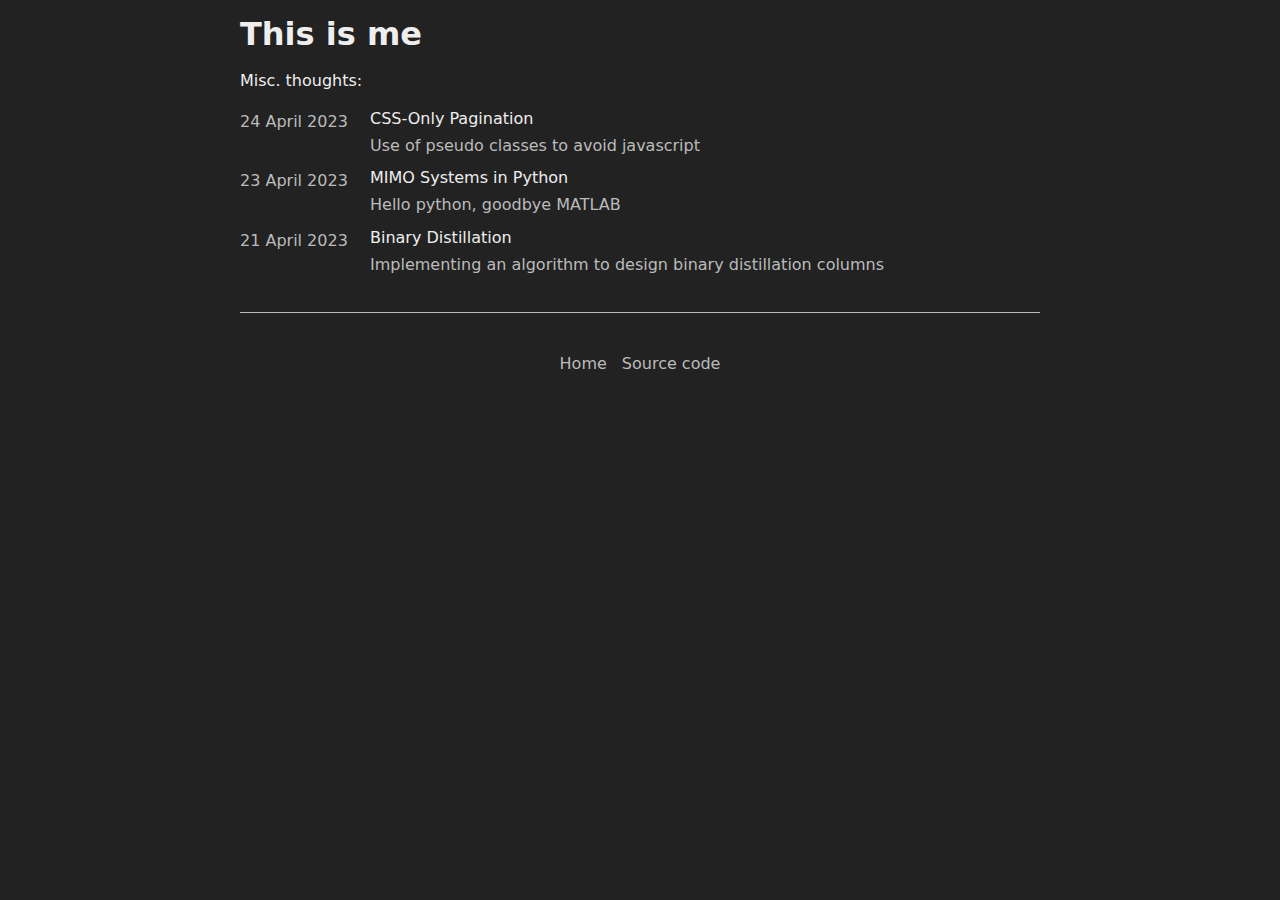
==== index.html @ 9cf98090 "Add a post about css pagination" ====
<!DOCTYPE html>
<html lang="en">
<head>
    <meta charset="UTF-8">
    <meta http-equiv="X-UA-Compatible" content="IE=edge">
    <meta name="viewport" content="width=device-width, initial-scale=1.0">
    <title>Hi👋</title>
    <link rel="icon" type="image/icon" href="favicon.ico"/>
    <link rel="stylesheet" href="style.css">
</head>
<body>
    <div class="home-body">
        <!-- Title -->
        <h1>This is me</h1>
        <!-- Thoughts -->
        <p>Misc. thoughts:</p>
        <div class="home-feed">
            <!-- post -->
            <p class="date">24 April 2023</p>
            <div class="description">
                <a href="/css-pagination">CSS-Only Pagination</a>
                <p>Use of pseudo classes to avoid javascript</p>
            </div>
            <!-- post -->
            <p class="date">23 April 2023</p>
            <div class="description">
                <a href="/python-mimo">MIMO Systems in Python</a>
                <p>Hello python, goodbye MATLAB</p>
            </div>
            <!-- Post -->
            <p class="date">21 April 2023</p>
            <div class="description">
                <a href="/binary-distillation">Binary Distillation</a>
                <p>Implementing an algorithm to design binary distillation columns</p>
            </div>
        </div>
        <!-- Footer -->
        <footer>
            <div class="links">
                <a href="/">Home</a>
                <a href="https://github.com/nibhscripta/nibhscripta.github.io" target="about_blank">Source code</a>
            </div>
        </footer>
    </div>
</body>
</html>
---- style.css ----
* {
    margin: 0;
    padding: 0;
    font-family: system-ui, -apple-system, BlinkMacSystemFont, 'Segoe UI', Roboto, Oxygen, Ubuntu, Cantarell, 'Open Sans', 'Helvetica Neue', sans-serif;
}

body {
    background-color: #222;
    color: #eee;
}

.home-body {
    max-width: 800px;
    margin: 0 auto;
    padding: 15px;
    display: flex;
    flex-direction: column;
    gap: 15px;
}

.home-feed {
    display: grid;
    grid-template-columns: 15% 85%;
    gap: 10px;
}

.home-feed .description {
    display: flex;
    flex-direction: column;
    gap: 5px;
}

.home-feed .date, .home-feed p {
    color: #bbb;
}

.home-feed .description a {
    text-decoration: none;
    color: #eee;
    width: fit-content;
}

.home-feed .description a:hover {
    color: rgb(0, 102, 204);
    text-decoration: underline;
}

footer {
    width: 100%;
    display: grid;
    place-items: center;
    height: 100px;
    border-top: 1px solid #bbb;
    margin-top: 20px;
}

footer .links {
    display: flex;
    gap: 15px;
    justify-content: space-evenly;
}

footer .links a {
    text-decoration: none;
    color: #bbb;
}

footer .links a:hover {
    text-decoration: underline;
}

.figure {
    width: 100%;
    display: grid;
    flex-direction: column;
    place-items: center;
    gap: 10px;
}

.figure img {
    width: 80%;
}

.figure p {
    width: fit-content;
}

.home-body p {
    line-height: 1.6rem;
}
.equation {
    margin: 0 auto;
    font-size: 1.2rem;
    /* overflow: auto hidden; */
}

.home-body a {
    color: rgb(0, 102, 204);
}

code {
    background-color: #111;
    color: #bbb;
    padding: 10px;
    width: calc(100% - 15px);
    position: relative;
}

code pre {
    overflow-x: auto;
    scrollbar-width: thin;
}

code button {
    background-color: #222;
    color: #bbb;
    outline: none;
    border: 1px solid #444;
    padding: 2px;
}

code button:hover {
    background-color: #333;
}
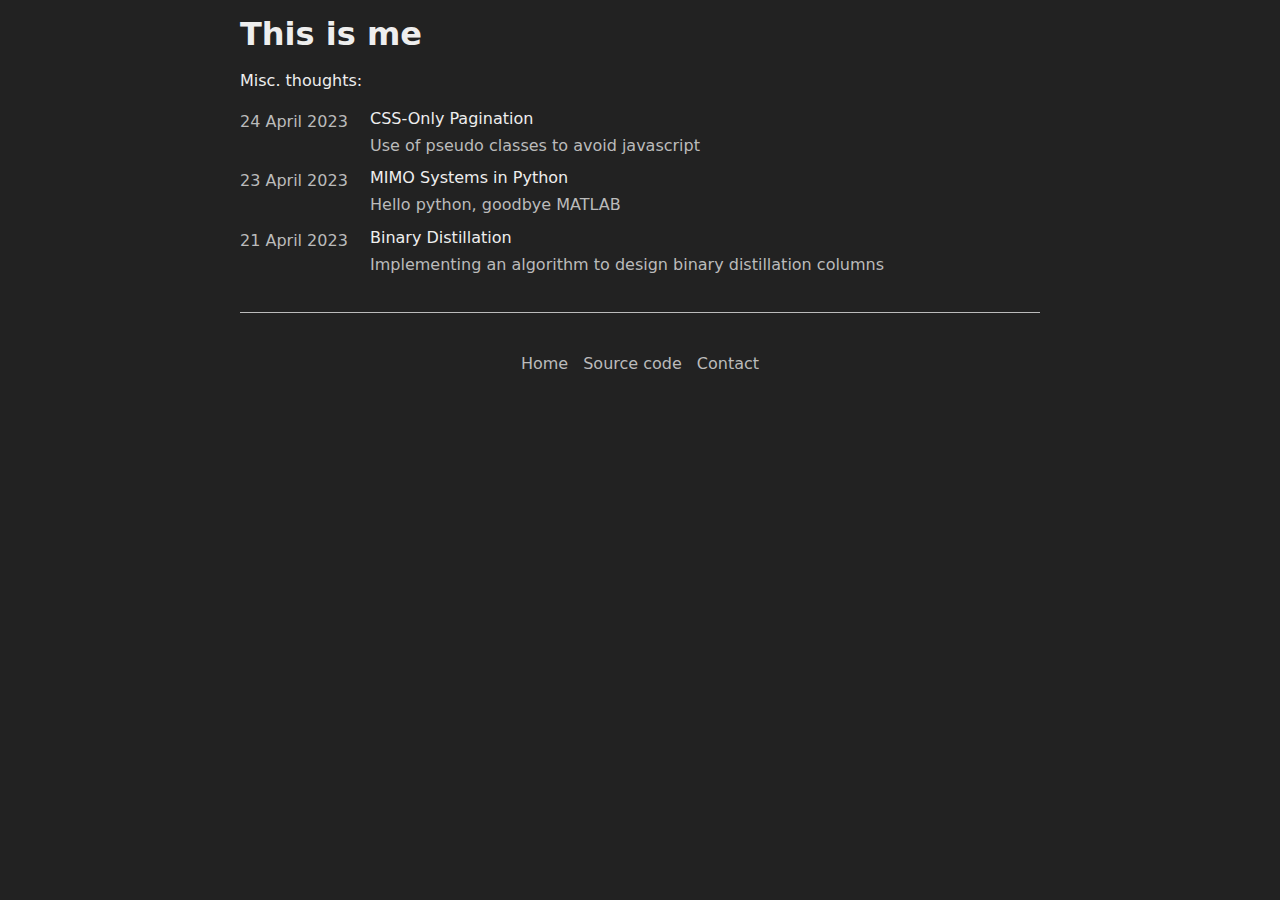
==== commit 9e6f95a9: "Update distillation post" ====
--- a/index.html
+++ b/index.html
@@ -39,6 +39,7 @@
             <div class="links">
                 <a href="/">Home</a>
                 <a href="https://github.com/nibhscripta/nibhscripta.github.io" target="about_blank">Source code</a>
+                <a href="mailto:nibhscripta@tutanota.com">Contact</a>
             </div>
         </footer>
     </div>
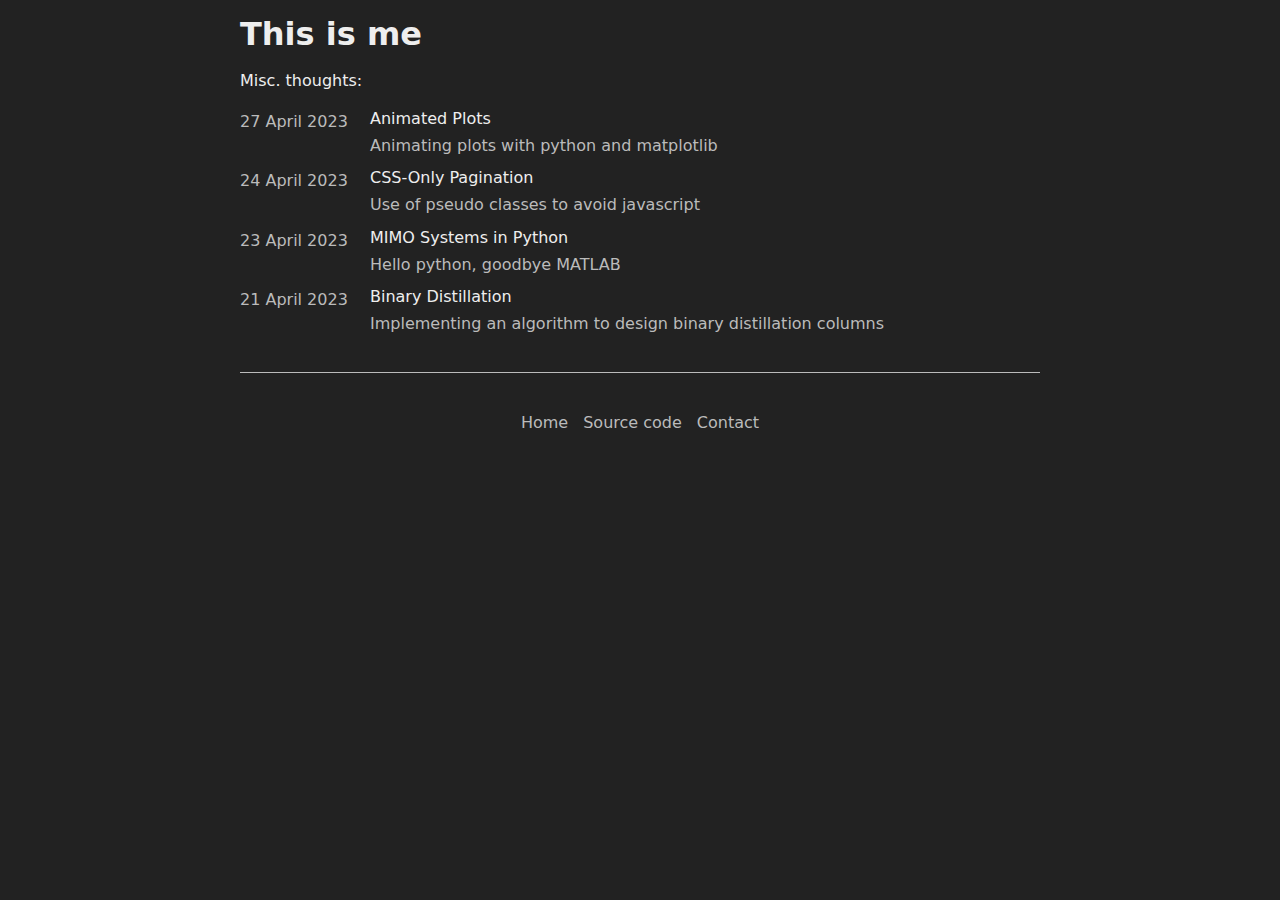
==== commit b9e69c14: "Write post about plot animation" ====
--- a/index.html
+++ b/index.html
@@ -15,6 +15,12 @@
         <!-- Thoughts -->
         <p>Misc. thoughts:</p>
         <div class="home-feed">
+            <!-- post -->
+            <p class="date">27 April 2023</p>
+            <div class="description">
+                <a href="/animate-plots">Animated Plots</a>
+                <p>Animating plots with python and matplotlib</p>
+            </div>
             <!-- post -->
             <p class="date">24 April 2023</p>
             <div class="description">
--- a/style.css
+++ b/style.css
@@ -77,7 +77,7 @@
     gap: 10px;
 }
 
-.figure img {
+.figure img, .figure video {
     width: 80%;
 }
 
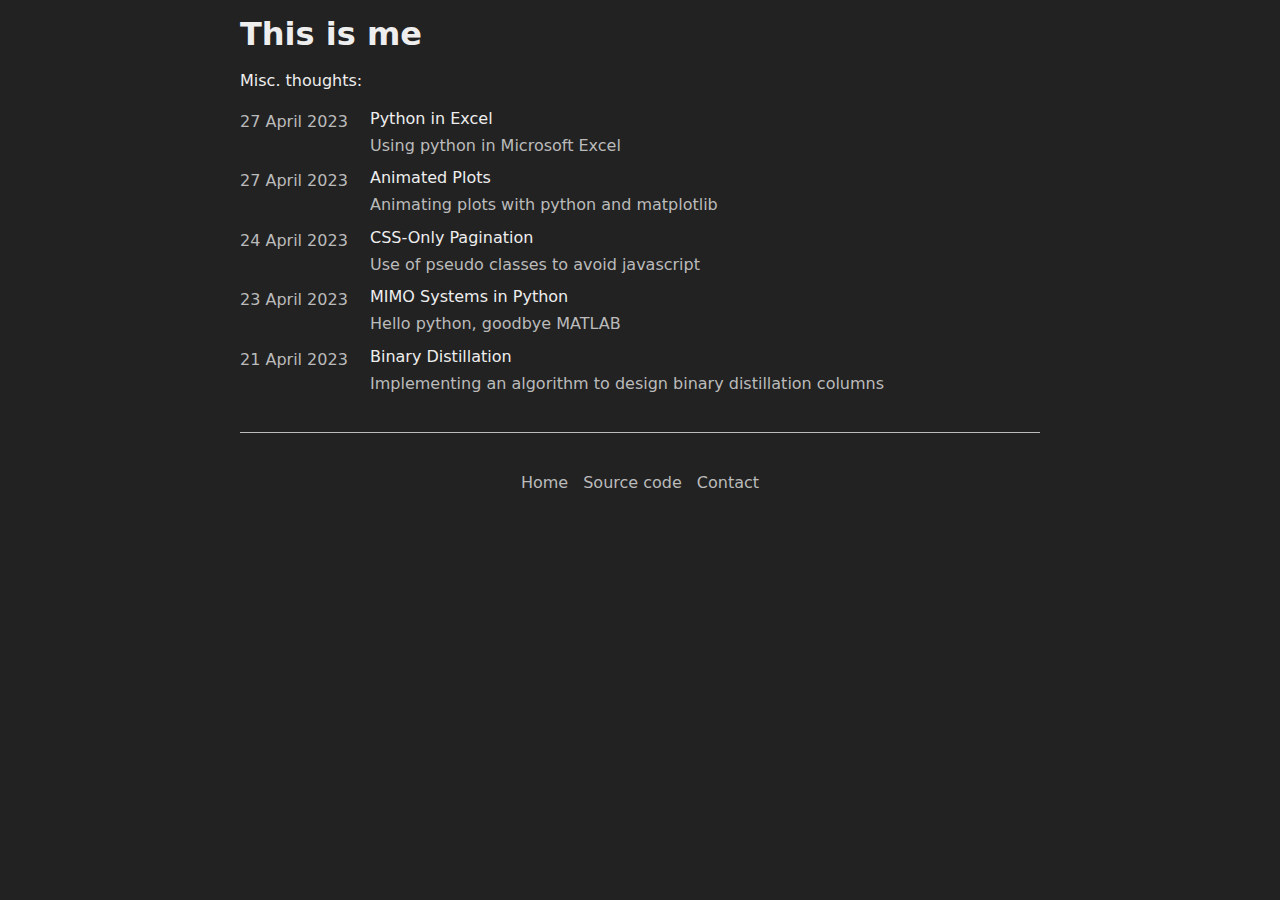
==== commit 79314c9b: "Write post about python and excel" ====
--- a/index.html
+++ b/index.html
@@ -15,6 +15,12 @@
         <!-- Thoughts -->
         <p>Misc. thoughts:</p>
         <div class="home-feed">
+            <!-- post -->
+            <p class="date">27 April 2023</p>
+            <div class="description">
+                <a href="/python-in-excel">Python in Excel</a>
+                <p>Using python in Microsoft Excel</p>
+            </div>
             <!-- post -->
             <p class="date">27 April 2023</p>
             <div class="description">
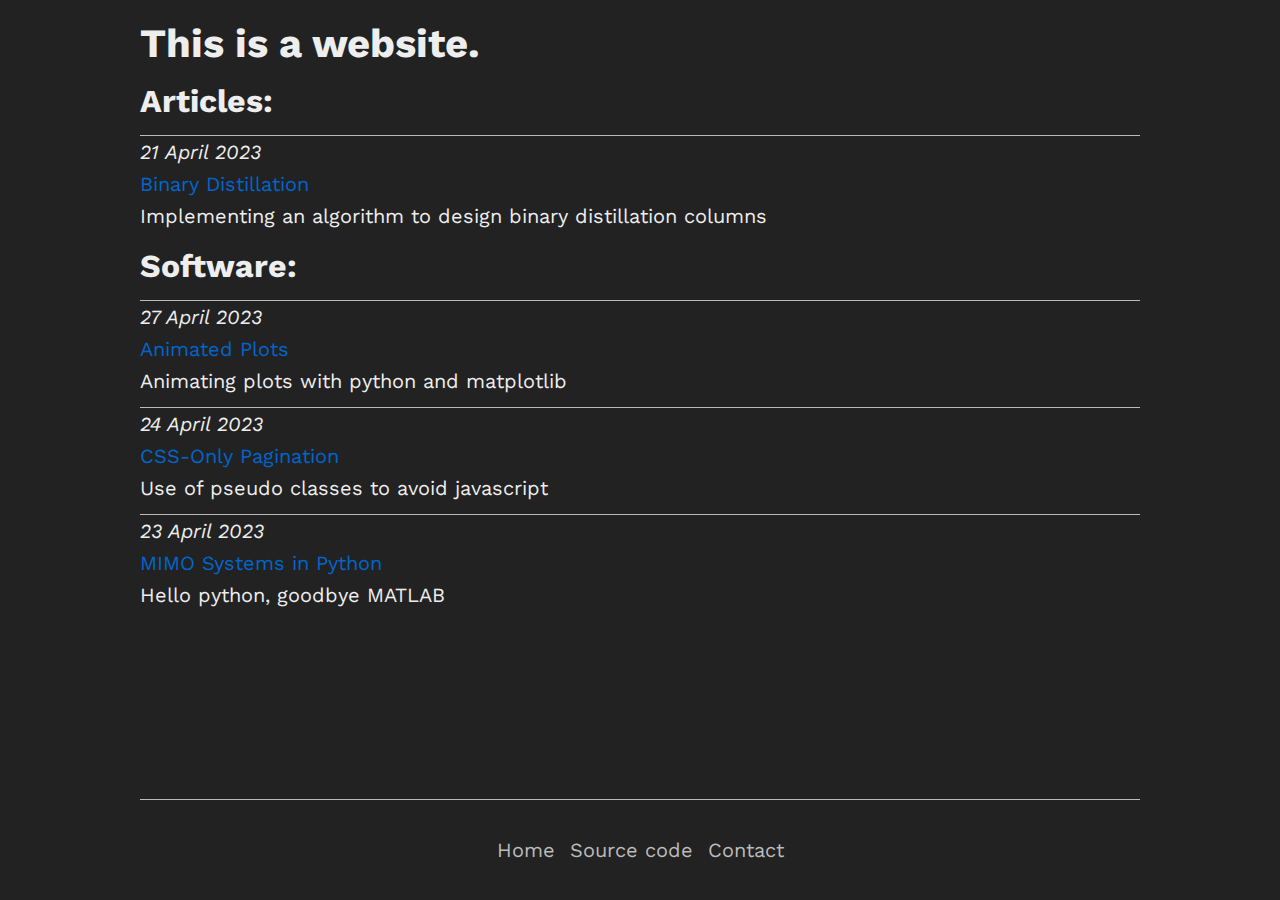
==== commit 09c271c4: "Change home page styles." ====
--- a/index.html
+++ b/index.html
@@ -7,53 +7,53 @@
     <title>Hi👋</title>
     <link rel="icon" type="image/icon" href="favicon.ico"/>
     <link rel="stylesheet" href="style.css">
+    <link rel="stylesheet" href="home_style.css">
+    <link rel="preconnect" href="https://fonts.googleapis.com">
+    <link rel="preconnect" href="https://fonts.gstatic.com" crossorigin>
+    <link href="https://fonts.googleapis.com/css2?family=Work+Sans:ital,wght@0,100..900;1,100..900&display=swap" rel="stylesheet">
 </head>
 <body>
     <div class="home-body">
         <!-- Title -->
-        <h1>This is me</h1>
+        <h1>This is a website.</h1>
         <!-- Thoughts -->
-        <p>Misc. thoughts:</p>
+        <h2>Articles:</h2>
+        <div class="home-feed">
+            <!-- Post -->
+            <section>
+                <p class="date">21 April 2023</p>
+                <a href="/binary-distillation">Binary Distillation</a>
+                <p>Implementing an algorithm to design binary distillation columns</p>
+            </section>
+        </div>
+        <h2>Software:</h2>
         <div class="home-feed">
             <!-- post -->
-            <p class="date">27 April 2023</p>
-            <div class="description">
-                <a href="/python-in-excel">Python in Excel</a>
-                <p>Using python in Microsoft Excel</p>
-            </div>
+            <section>
+                <p class="date">27 April 2023</p>
+                <a href="https://github.com/nibhscripta/nibhscripta.github.io/tree/main/animate-plots" target="_blank">Animated Plots</a>
+                <p>Animating plots with python and matplotlib</p>
+            </section>
             <!-- post -->
-            <p class="date">27 April 2023</p>
-            <div class="description">
-                <a href="/animate-plots">Animated Plots</a>
-                <p>Animating plots with python and matplotlib</p>
-            </div>
-            <!-- post -->
-            <p class="date">24 April 2023</p>
-            <div class="description">
+            <section>
+                <p class="date">24 April 2023</p>
                 <a href="/css-pagination">CSS-Only Pagination</a>
                 <p>Use of pseudo classes to avoid javascript</p>
-            </div>
+            </section>
             <!-- post -->
-            <p class="date">23 April 2023</p>
-            <div class="description">
+            <section>
+                <p class="date">23 April 2023</p>
                 <a href="/python-mimo">MIMO Systems in Python</a>
-                <p>Hello python, goodbye MATLAB</p>
-            </div>
-            <!-- Post -->
-            <p class="date">21 April 2023</p>
-            <div class="description">
-                <a href="/binary-distillation">Binary Distillation</a>
-                <p>Implementing an algorithm to design binary distillation columns</p>
-            </div>
+                <p>Hello python, goodbye MATLAB</p>    
+            </section>
         </div>
-        <!-- Footer -->
-        <footer>
-            <div class="links">
-                <a href="/">Home</a>
-                <a href="https://github.com/nibhscripta/nibhscripta.github.io" target="about_blank">Source code</a>
-                <a href="mailto:nibhscripta@tutanota.com">Contact</a>
-            </div>
-        </footer>
     </div>
+    <footer>
+        <div class="links">
+            <a href="/">Home</a>
+            <a href="https://github.com/nibhscripta/nibhscripta.github.io">Source code</a>
+            <a href="mailto:nibhscripta@tutanota.com">Contact</a>
+        </div>
+    </footer>
 </body>
 </html>--- a/style.css
+++ b/style.css
@@ -1,47 +1,25 @@
 * {
     margin: 0;
     padding: 0;
-    font-family: system-ui, -apple-system, BlinkMacSystemFont, 'Segoe UI', Roboto, Oxygen, Ubuntu, Cantarell, 'Open Sans', 'Helvetica Neue', sans-serif;
+    font-family: "Work Sans", sans-serif;
+    font-optical-sizing: auto;
+    font-style: normal;
 }
 
 body {
     background-color: #222;
     color: #eee;
+    display: flex;
+    flex-direction: column;
+    align-items: center;
 }
 
-.home-body {
-    max-width: 800px;
-    margin: 0 auto;
-    padding: 15px;
-    display: flex;
-    flex-direction: column;
-    gap: 15px;
+a {
+    color: rgb(0, 102, 204);
+    text-decoration: none;
 }
 
-.home-feed {
-    display: grid;
-    grid-template-columns: 15% 85%;
-    gap: 10px;
-}
-
-.home-feed .description {
-    display: flex;
-    flex-direction: column;
-    gap: 5px;
-}
-
-.home-feed .date, .home-feed p {
-    color: #bbb;
-}
-
-.home-feed .description a {
-    text-decoration: none;
-    color: #eee;
-    width: fit-content;
-}
-
-.home-feed .description a:hover {
-    color: rgb(0, 102, 204);
+a:hover {
     text-decoration: underline;
 }
 
@@ -52,6 +30,7 @@
     height: 100px;
     border-top: 1px solid #bbb;
     margin-top: 20px;
+    max-width: 1000px;
 }
 
 footer .links {
@@ -61,12 +40,7 @@
 }
 
 footer .links a {
-    text-decoration: none;
     color: #bbb;
-}
-
-footer .links a:hover {
-    text-decoration: underline;
 }
 
 .figure {
@@ -85,17 +59,10 @@
     width: fit-content;
 }
 
-.home-body p {
-    line-height: 1.6rem;
-}
 .equation {
     margin: 0 auto;
     font-size: 1.2rem;
     /* overflow: auto hidden; */
-}
-
-.home-body a {
-    color: rgb(0, 102, 204);
 }
 
 code {
--- a/home_style.css
+++ b/home_style.css
@@ -0,0 +1,40 @@
+.home-body {
+    min-height: calc(100vh - 161px);
+    width: calc(100% - 40px);
+    max-width: 1000px;
+    display: flex;
+    flex-direction: column;
+    gap: 15px;
+    margin: 20px;
+}
+
+.home-body h1 {
+    font-size: 2.5rem;
+}
+
+.home-body h2 {
+    font-size: 2rem;
+}
+
+.home-body h3 {
+    font-size: 1.5rem;
+}
+
+.home-body p, a {
+    font-size: 1.25rem;
+    line-height: 2rem;
+}
+
+.home-feed {
+    display: flex;
+    flex-direction: column;
+    gap: 10px;
+}
+
+.home-feed section {
+    border-top: 1px solid #bbb;
+}
+
+.home-feed .date {
+    font-style: italic;
+}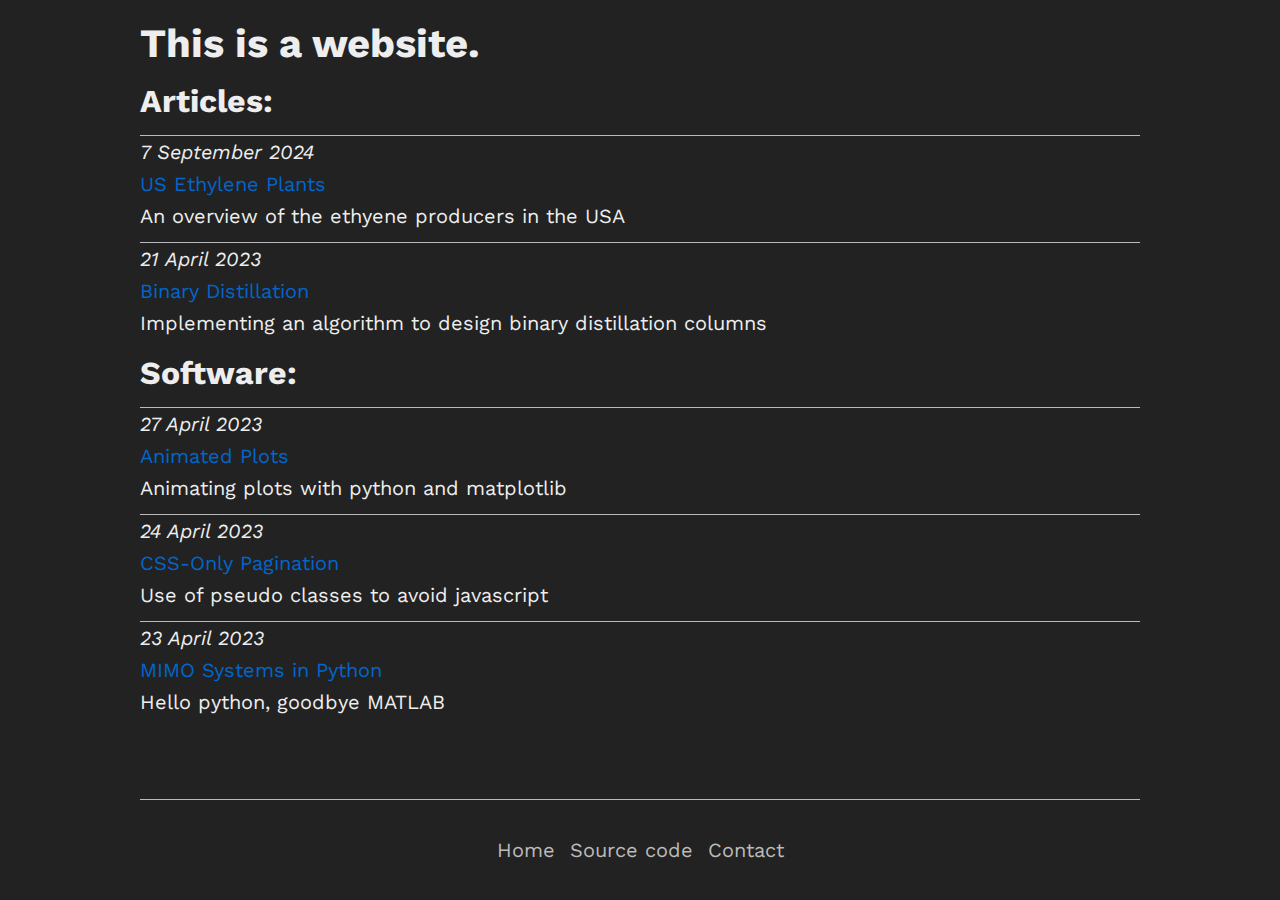
==== commit 14a3a333: "Add article about ethylene plants" ====
--- a/index.html
+++ b/index.html
@@ -19,6 +19,12 @@
         <!-- Thoughts -->
         <h2>Articles:</h2>
         <div class="home-feed">
+            <!-- Post -->
+            <section>
+                <p class="date">7 September 2024</p>
+                <a href="/us-ethylene-plants">US Ethylene Plants</a>
+                <p>An overview of the ethyene producers in the USA</p>
+            </section>
             <!-- Post -->
             <section>
                 <p class="date">21 April 2023</p>
